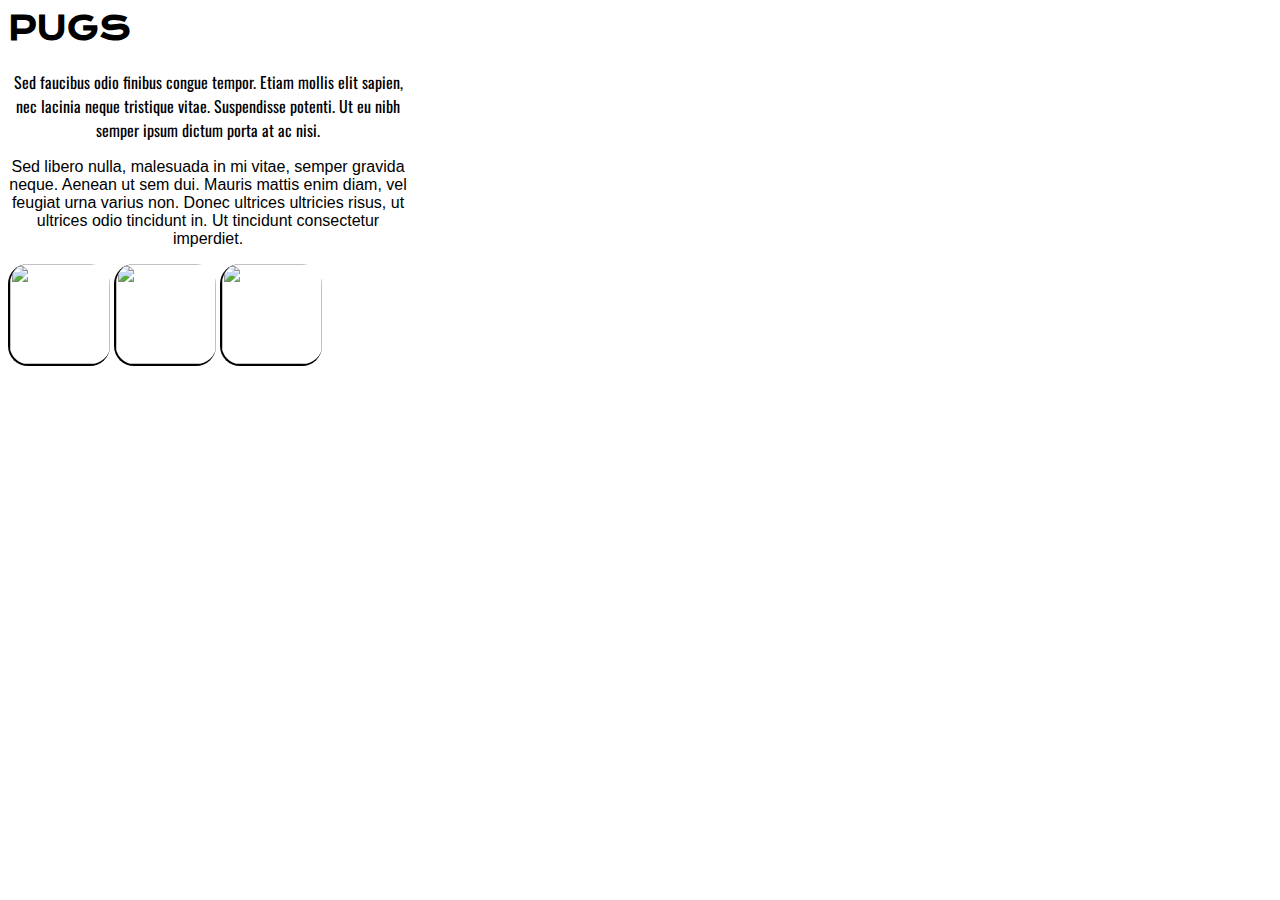
==== Day0Pugs/PUGS.html @ 858412e8 "Third commit" ====
<DOCTYPE! html>
<!--
Checklist:
Plan what to build
Wireframes
Directory structure
Git repo
Push to github
HTML (structure & content)
CSS (look & feel)
JS (behavior) 


-->
<header>
<link href='http://fonts.googleapis.com/css?family=Dosis' rel='stylesheet' type='text/css'>
<link href='http://fonts.googleapis.com/css?family=Oswald' rel='stylesheet' type='text/css'>
<link href='http://fonts.googleapis.com/css?family=Krona+One' rel='stylesheet' type='text/css'>
<link rel="stylesheet" href="style.css">
<script>

</script>

</header>
<body>
<div>
<h1>PUGS</h1>

</div>
<div>
<p class = "center primary">
Sed faucibus odio finibus congue tempor. Etiam mollis elit sapien, nec lacinia neque tristique vitae. Suspendisse potenti. Ut eu nibh semper ipsum dictum porta at ac nisi. 
</p>
<p class = "center secondary">
Sed libero nulla, malesuada in mi vitae, semper gravida neque. Aenean ut sem dui. Mauris mattis enim diam, vel feugiat urna varius non. Donec ultrices ultricies risus, ut ultrices odio tincidunt in. Ut tincidunt consectetur imperdiet.
</p>
</div>
<div>
    <img src="assets/pinky.jpeg">
    <img src="assets/ariel.jpg">
    <img src="assets/LOTP.jpg">
</div>
</body>
</html>
---- Day0Pugs/style.css ----
h1 {
    font-family: 'Krona One', sans-serif;
}
.center  {
    text-align: center;
    width: 400px;
    
}
.primary {
    font-family: 'Oswald', sans-serif;
}
.secondary {
    font-family: 'Dosin', sans-serif;
}
img {
    height: 100px;
    border-radius: 20px;
    border-left: solid 2px;
    border-bottom: solid 2px;
}
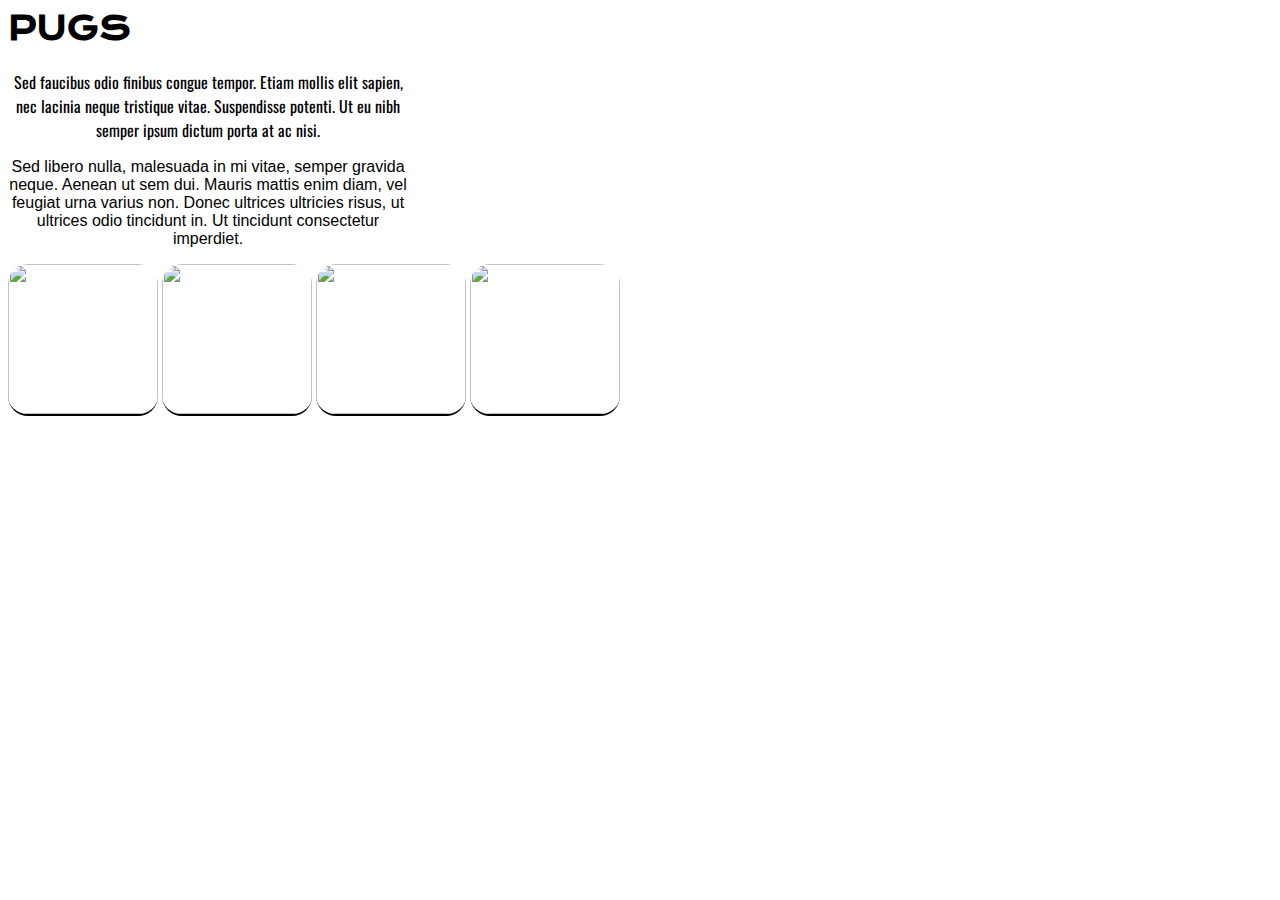
==== commit 9a284157: "We attempted JS!" ====
--- a/Day0Pugs/PUGS.html
+++ b/Day0Pugs/PUGS.html
@@ -39,6 +39,7 @@
     <img src="assets/pinky.jpeg">
     <img src="assets/ariel.jpg">
     <img src="assets/LOTP.jpg">
+    <img src="http://placehold.it/550x150">
 </div>
 </body>
 </html>--- a/Day0Pugs/style.css
+++ b/Day0Pugs/style.css
@@ -13,8 +13,7 @@
     font-family: 'Dosin', sans-serif;
 }
 img {
-    height: 100px;
+    height: 150px;
     border-radius: 20px;
-    border-left: solid 2px;
     border-bottom: solid 2px;
 }